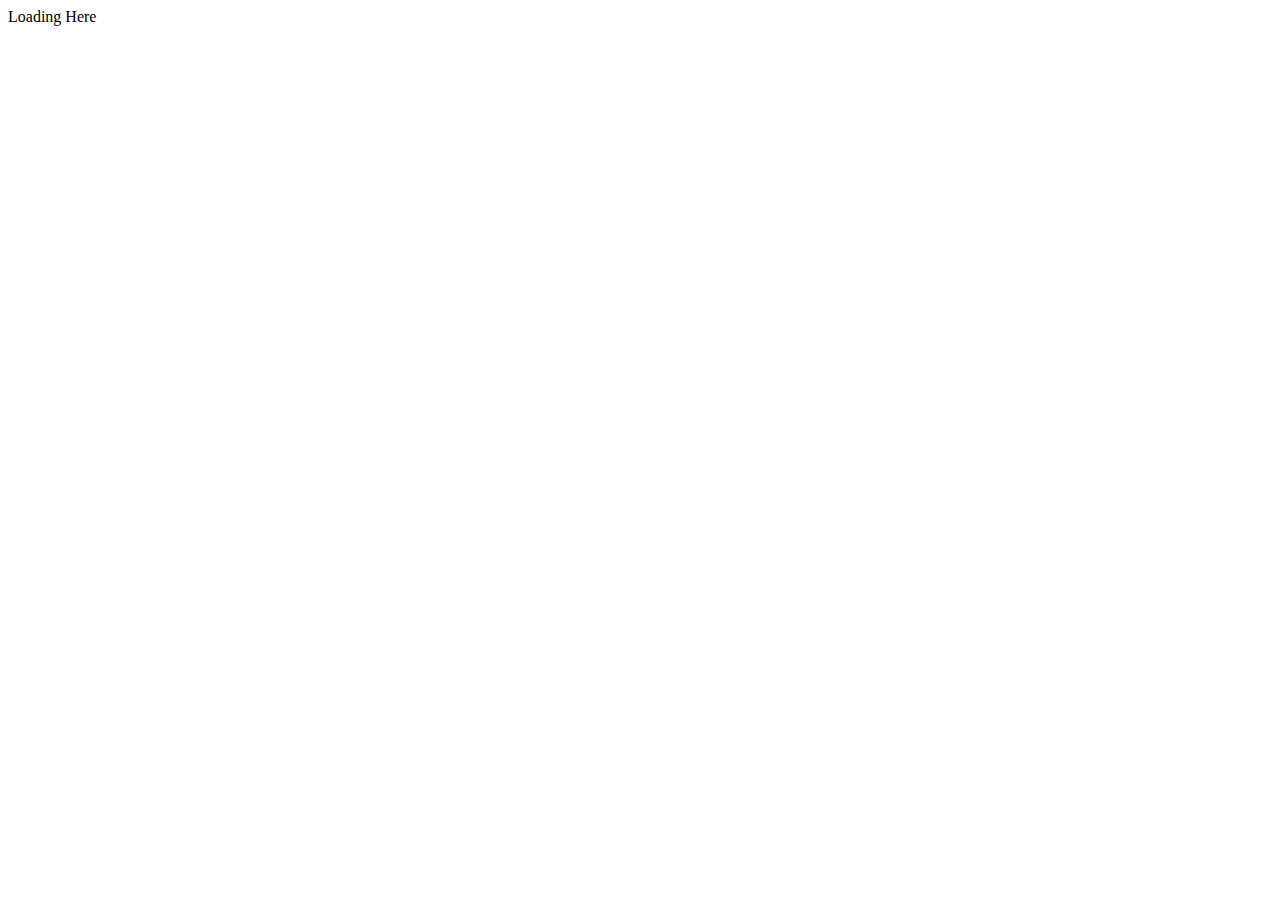
==== index.html @ fdeba1bb "first app" ====
<!doctype html>
<html lang="en">
<head>
  <meta charset="utf-8">
  <title>MyFirstApp</title>
  <base href="/">
  <meta name="viewport" content="width=device-width, initial-scale=1">
  <link rel="icon" type="image/x-icon" href="favicon.ico">
</head>
<body>
  <app-root>Loading Here</Here></app-root>
</body>
</html>
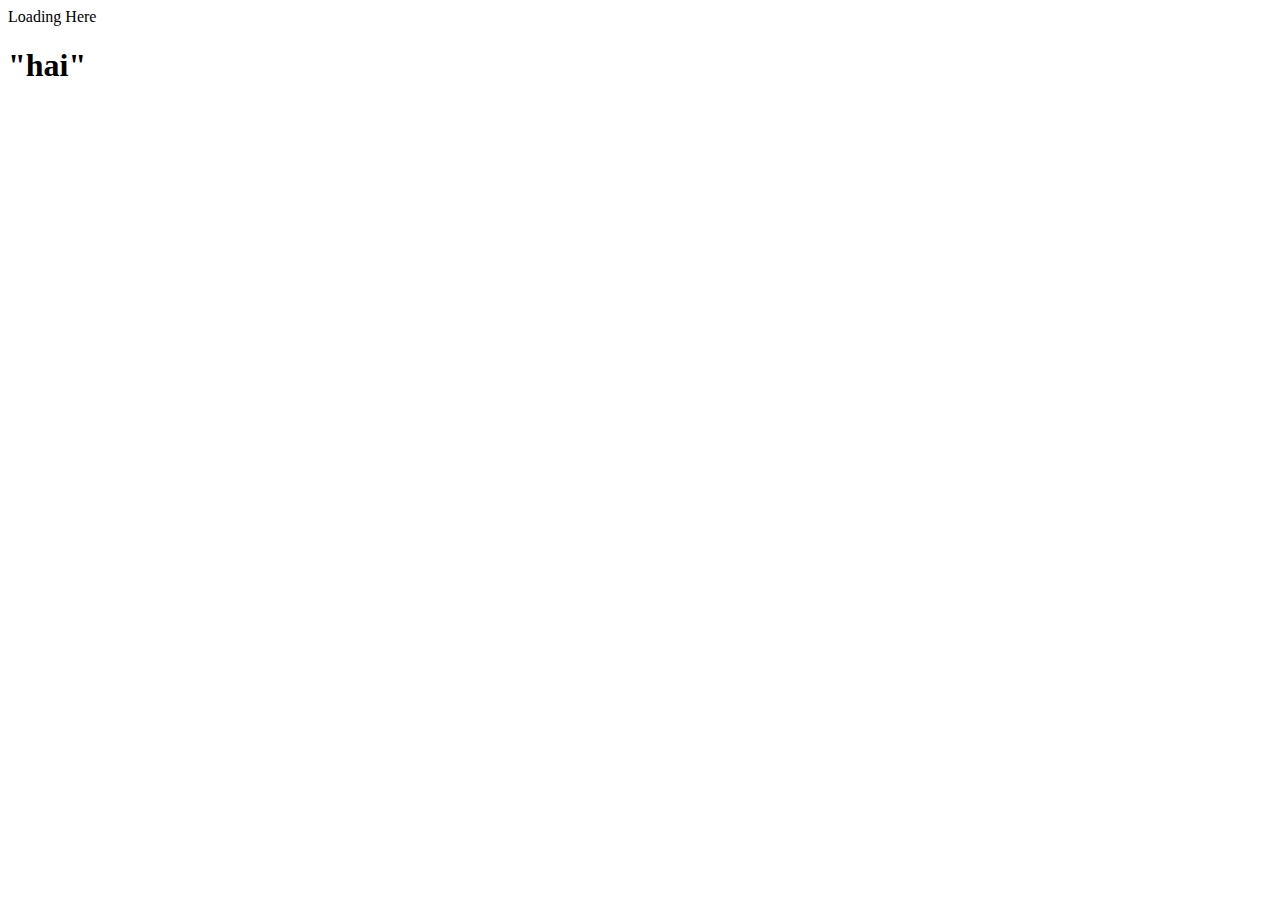
==== commit 04864ccb: "Add hai" ====
--- a/index.html
+++ b/index.html
@@ -9,5 +9,6 @@
 </head>
 <body>
   <app-root>Loading Here</Here></app-root>
+  <h1>"hai"</h1>
 </body>
 </html>
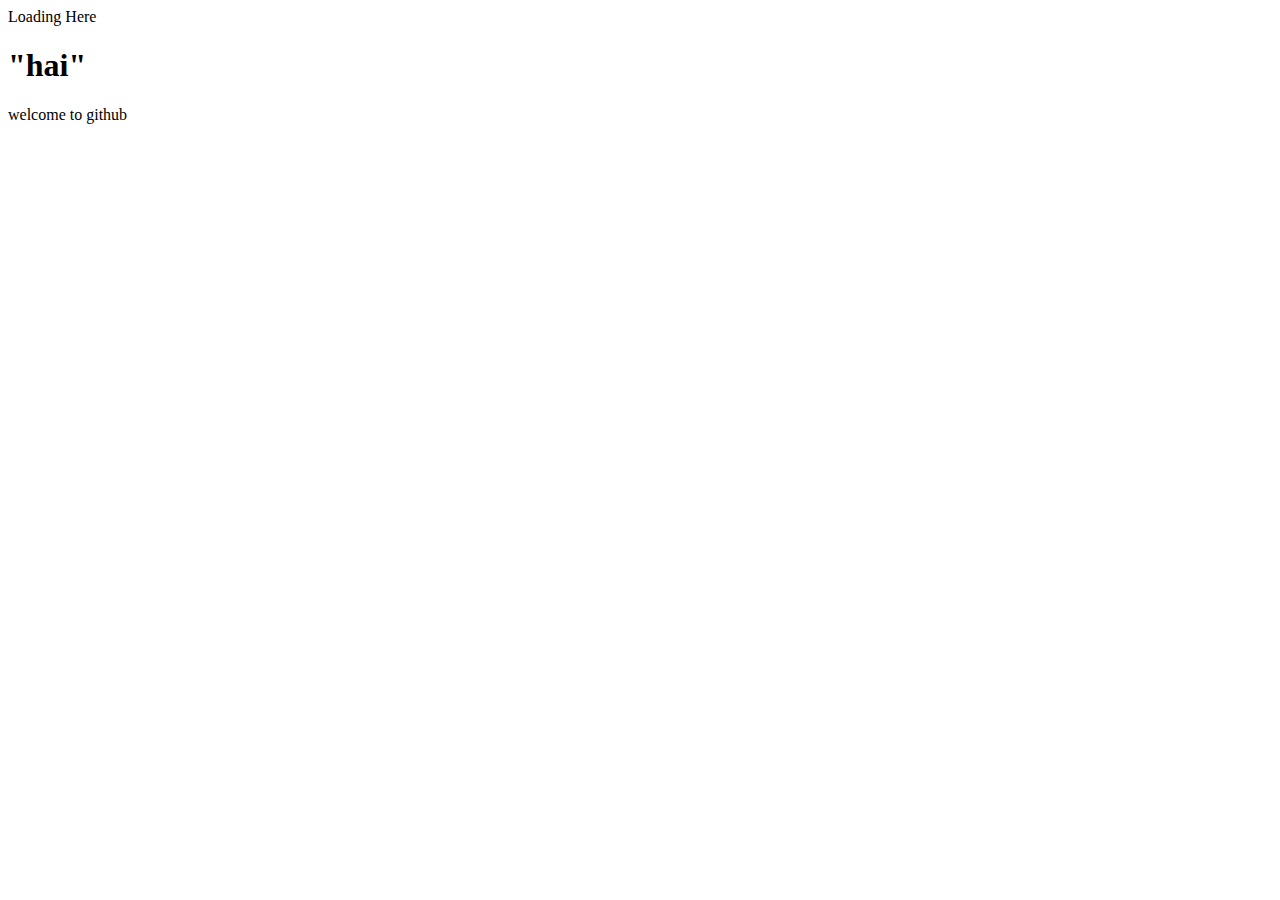
==== commit 87d092d1: "Added new paragraph" ====
--- a/index.html
+++ b/index.html
@@ -10,5 +10,6 @@
 <body>
   <app-root>Loading Here</Here></app-root>
   <h1>"hai"</h1>
+  <p>welcome to github</p>
 </body>
 </html>
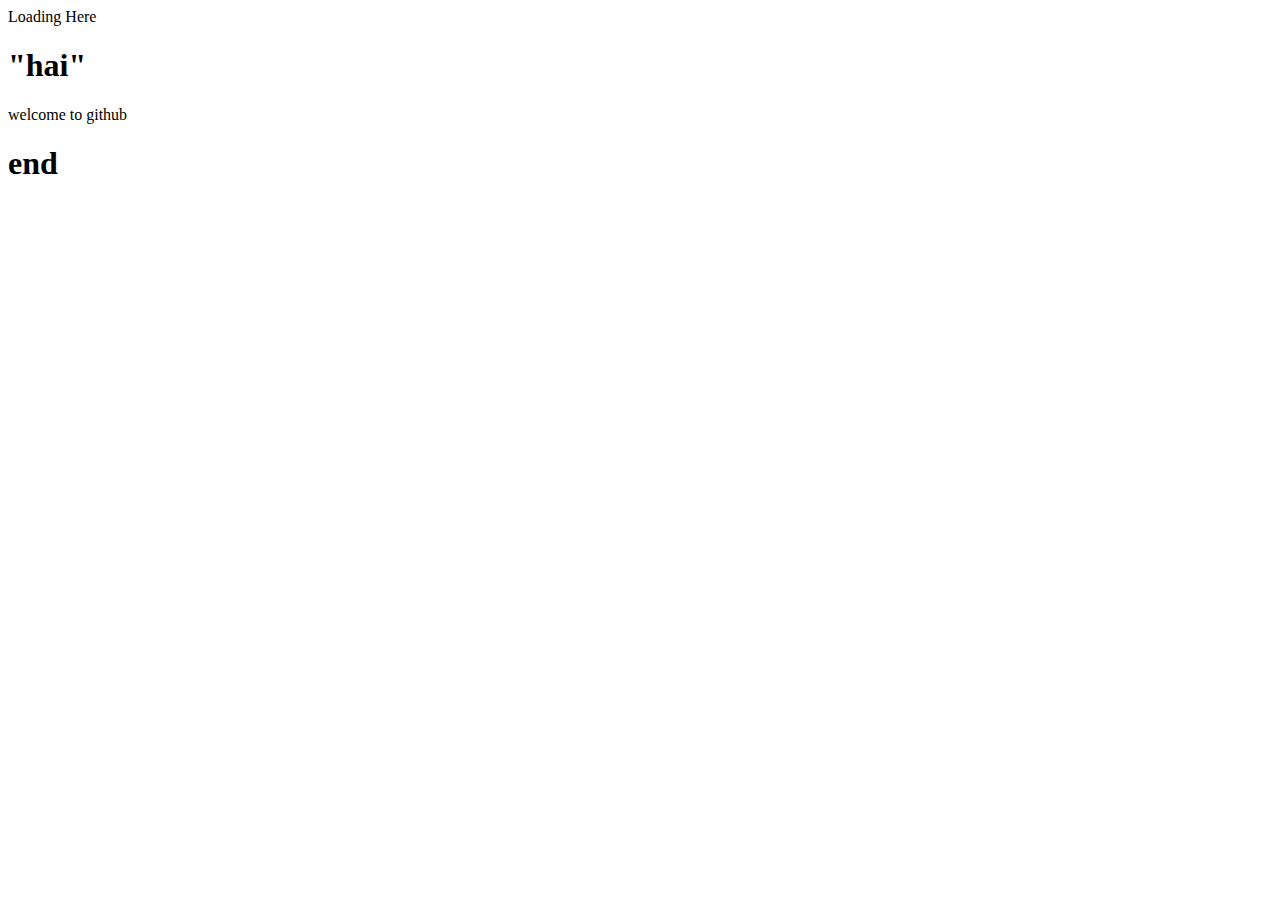
==== commit a9312d0b: "Added end" ====
--- a/index.html
+++ b/index.html
@@ -11,5 +11,6 @@
   <app-root>Loading Here</Here></app-root>
   <h1>"hai"</h1>
   <p>welcome to github</p>
+  <h1>end</h1>
 </body>
 </html>
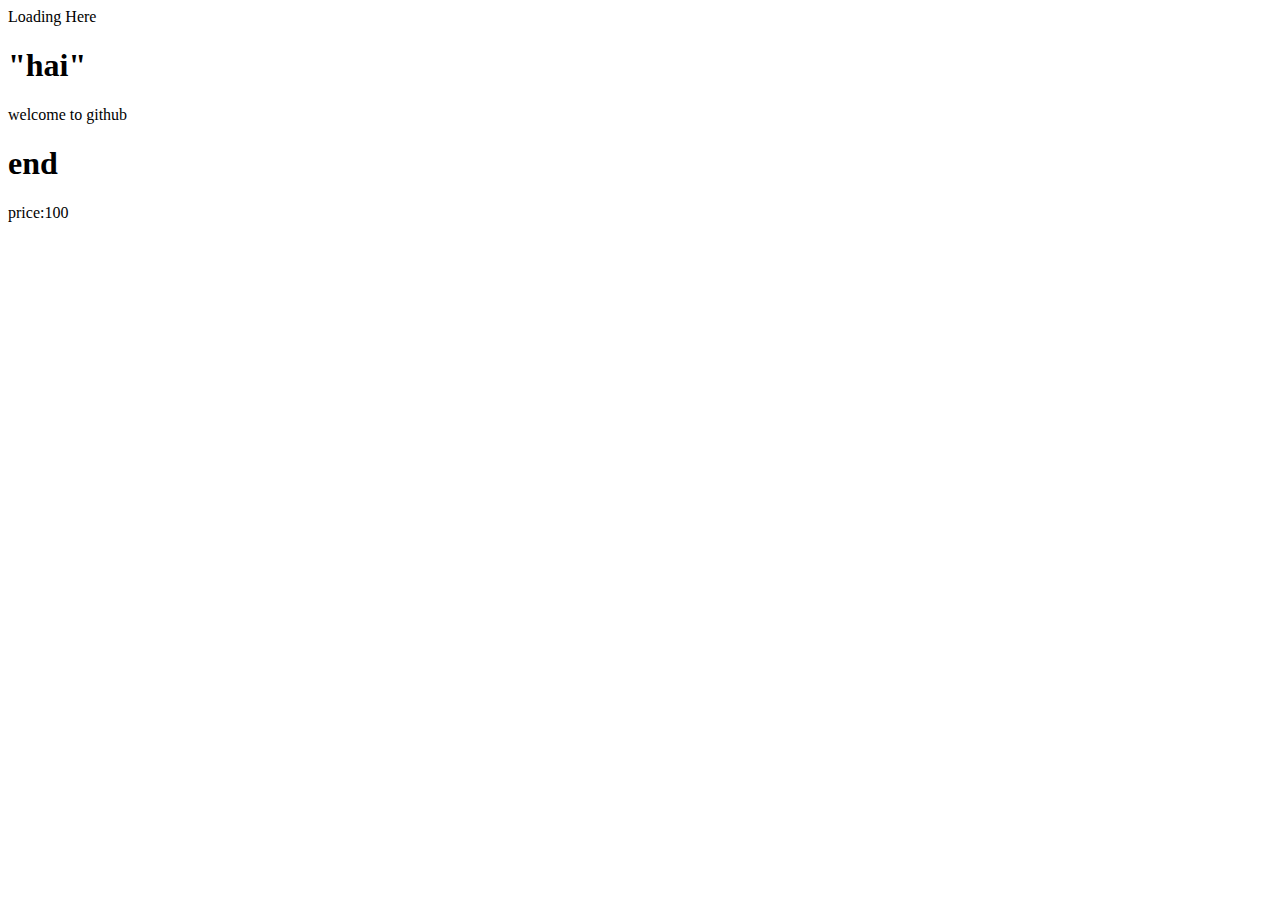
==== commit 83921332: "Added price" ====
--- a/index.html
+++ b/index.html
@@ -12,5 +12,6 @@
   <h1>"hai"</h1>
   <p>welcome to github</p>
   <h1>end</h1>
+  price:100
 </body>
 </html>
